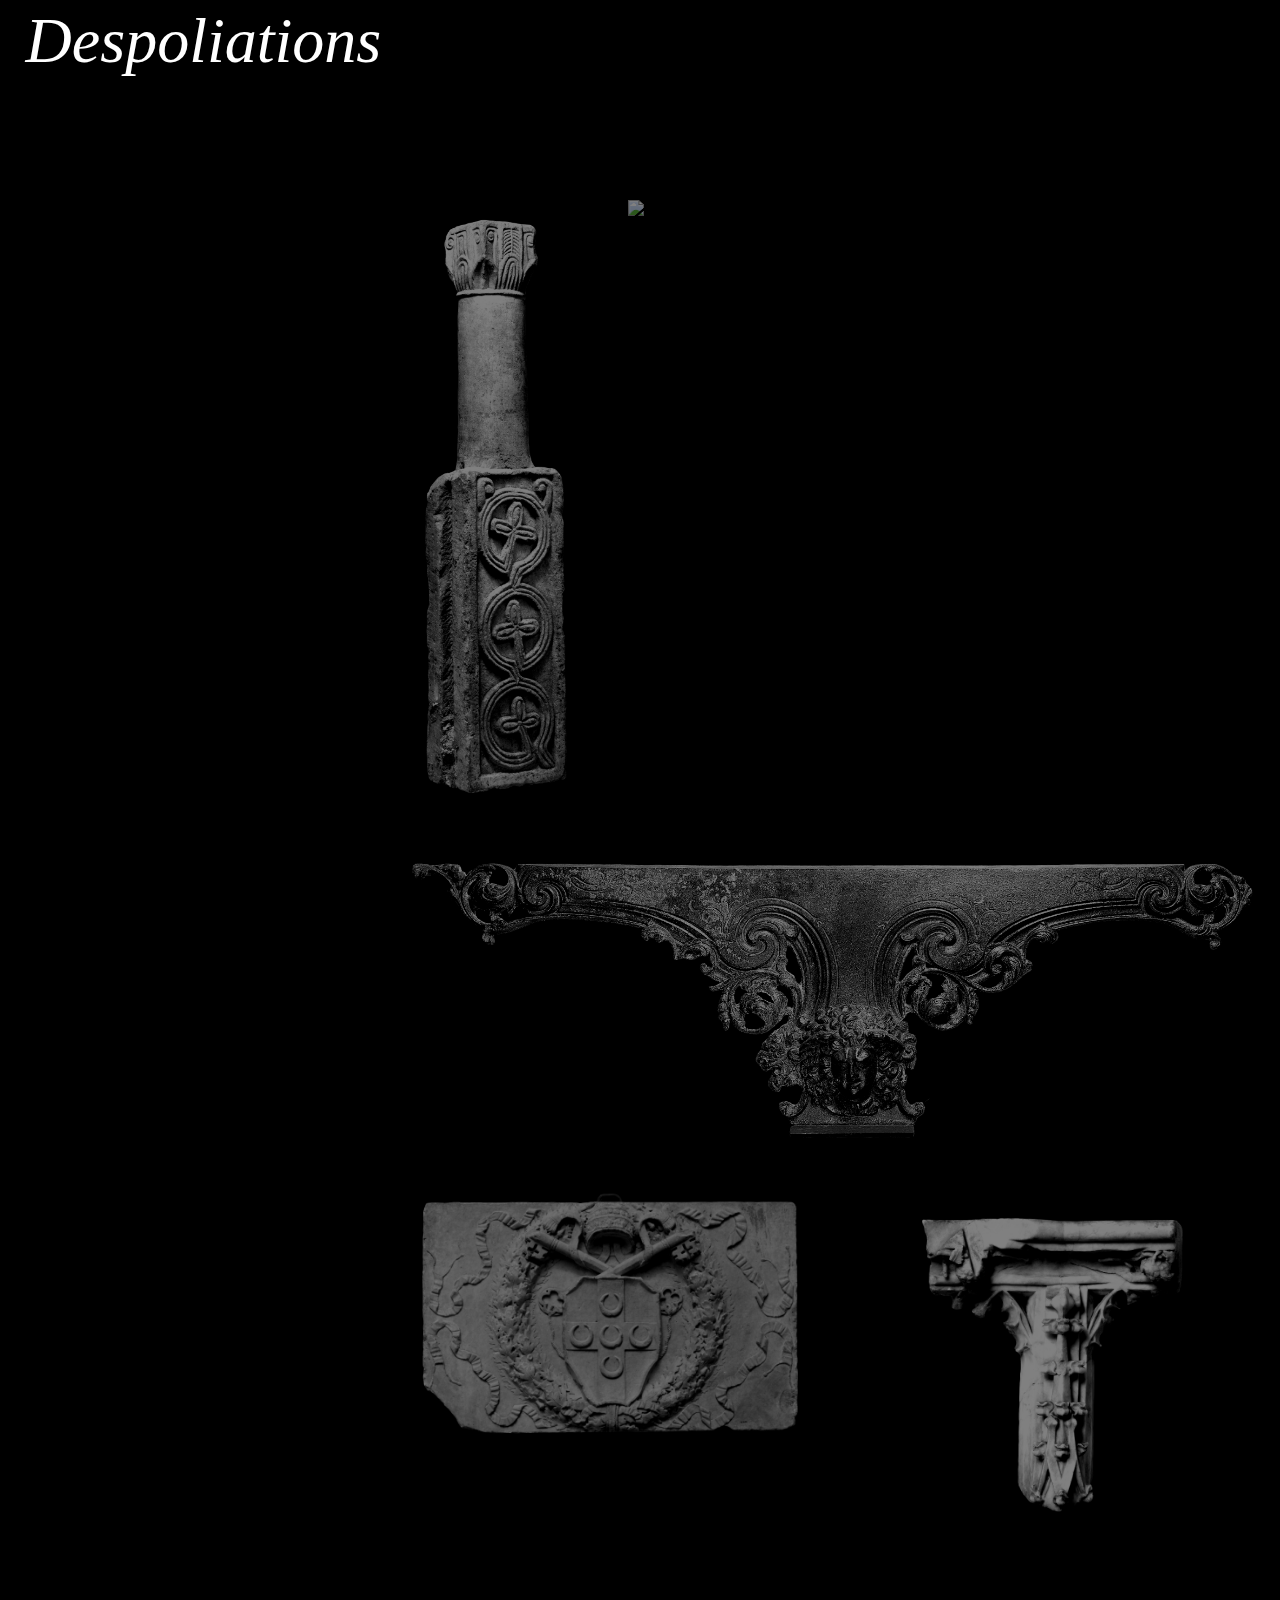
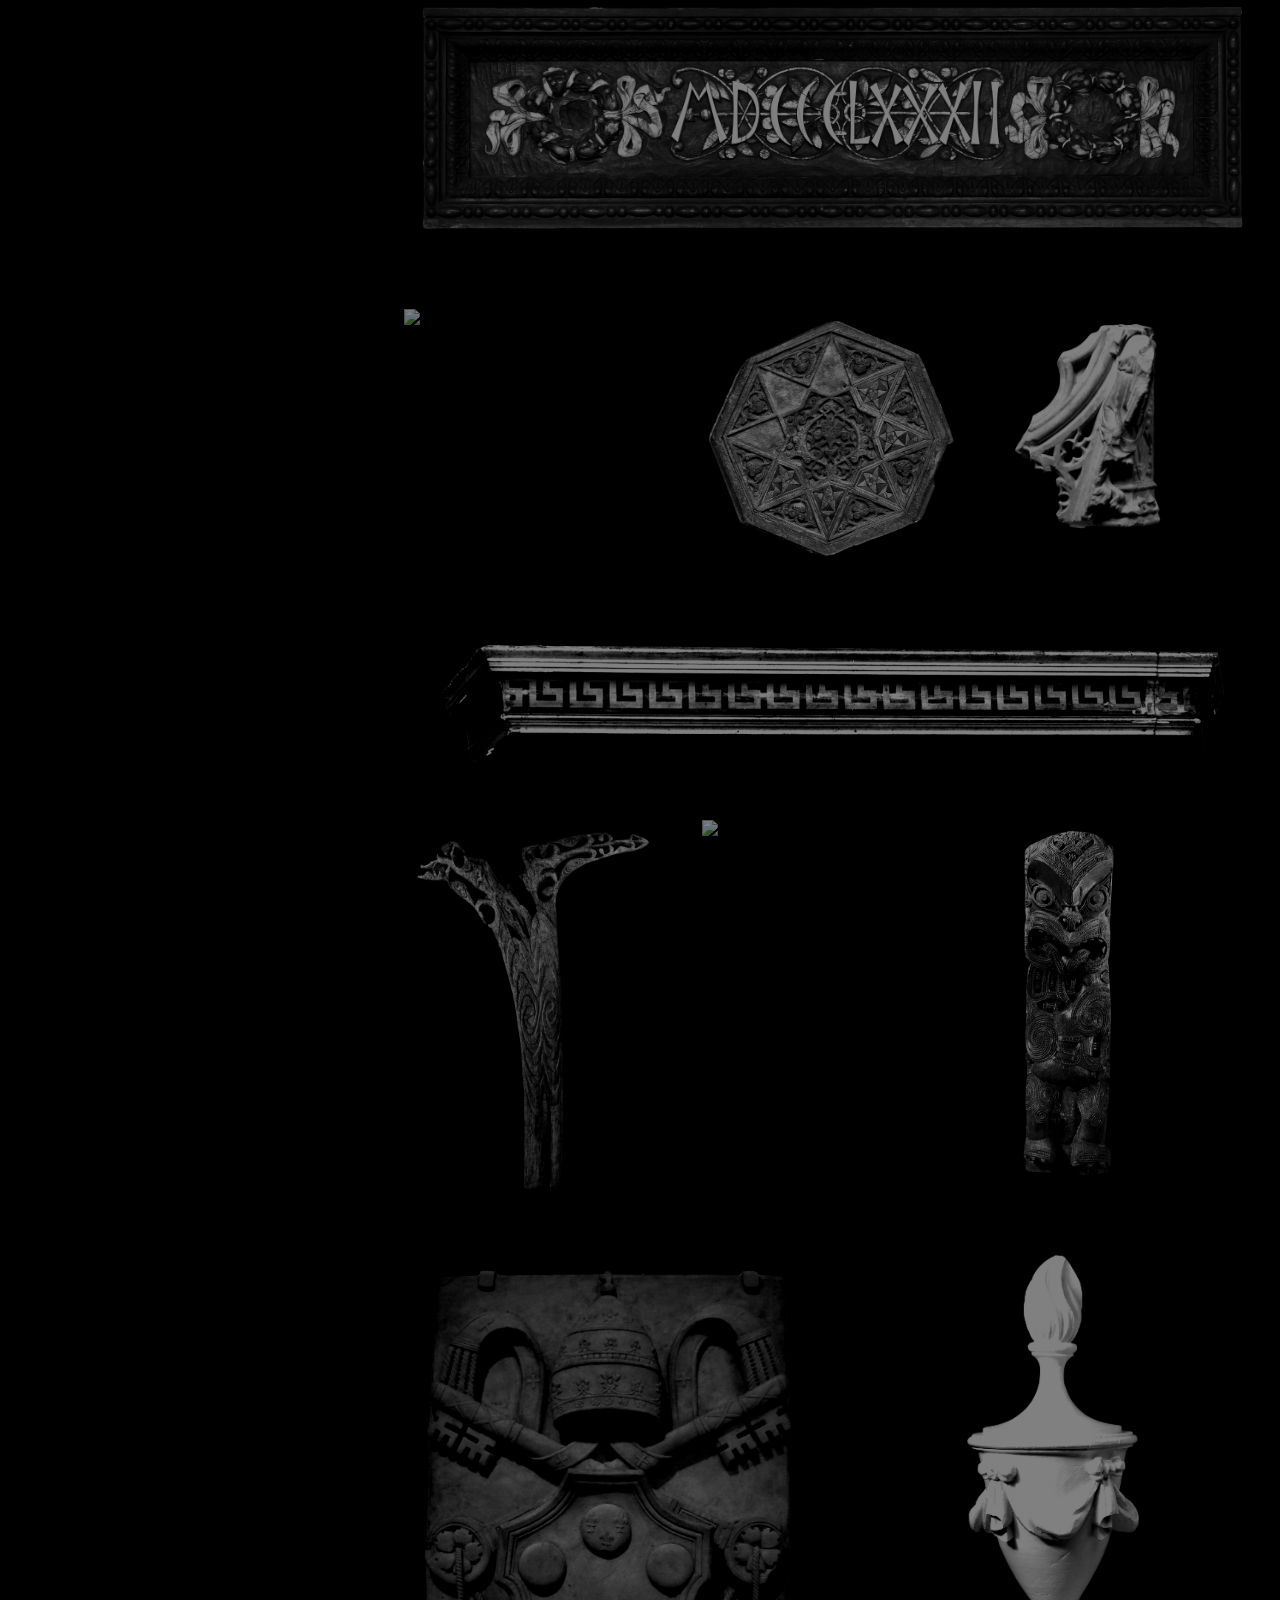
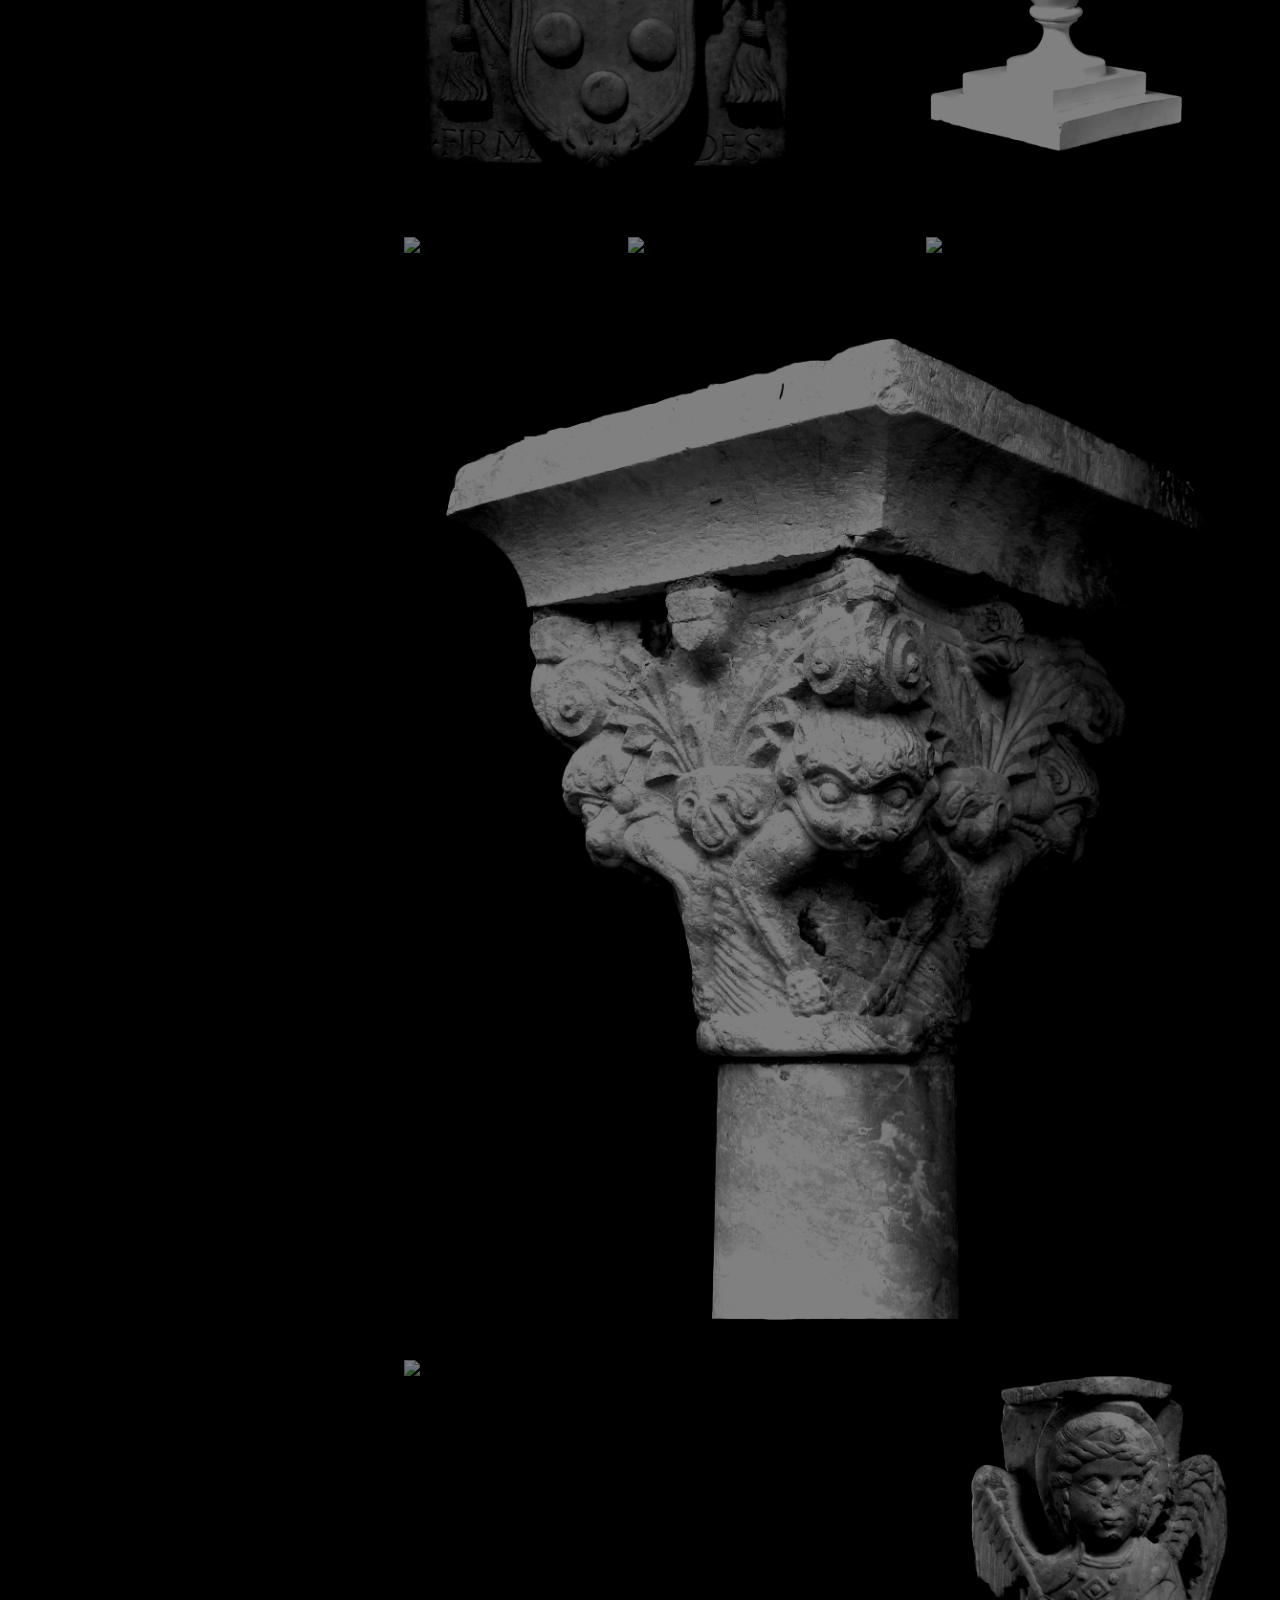
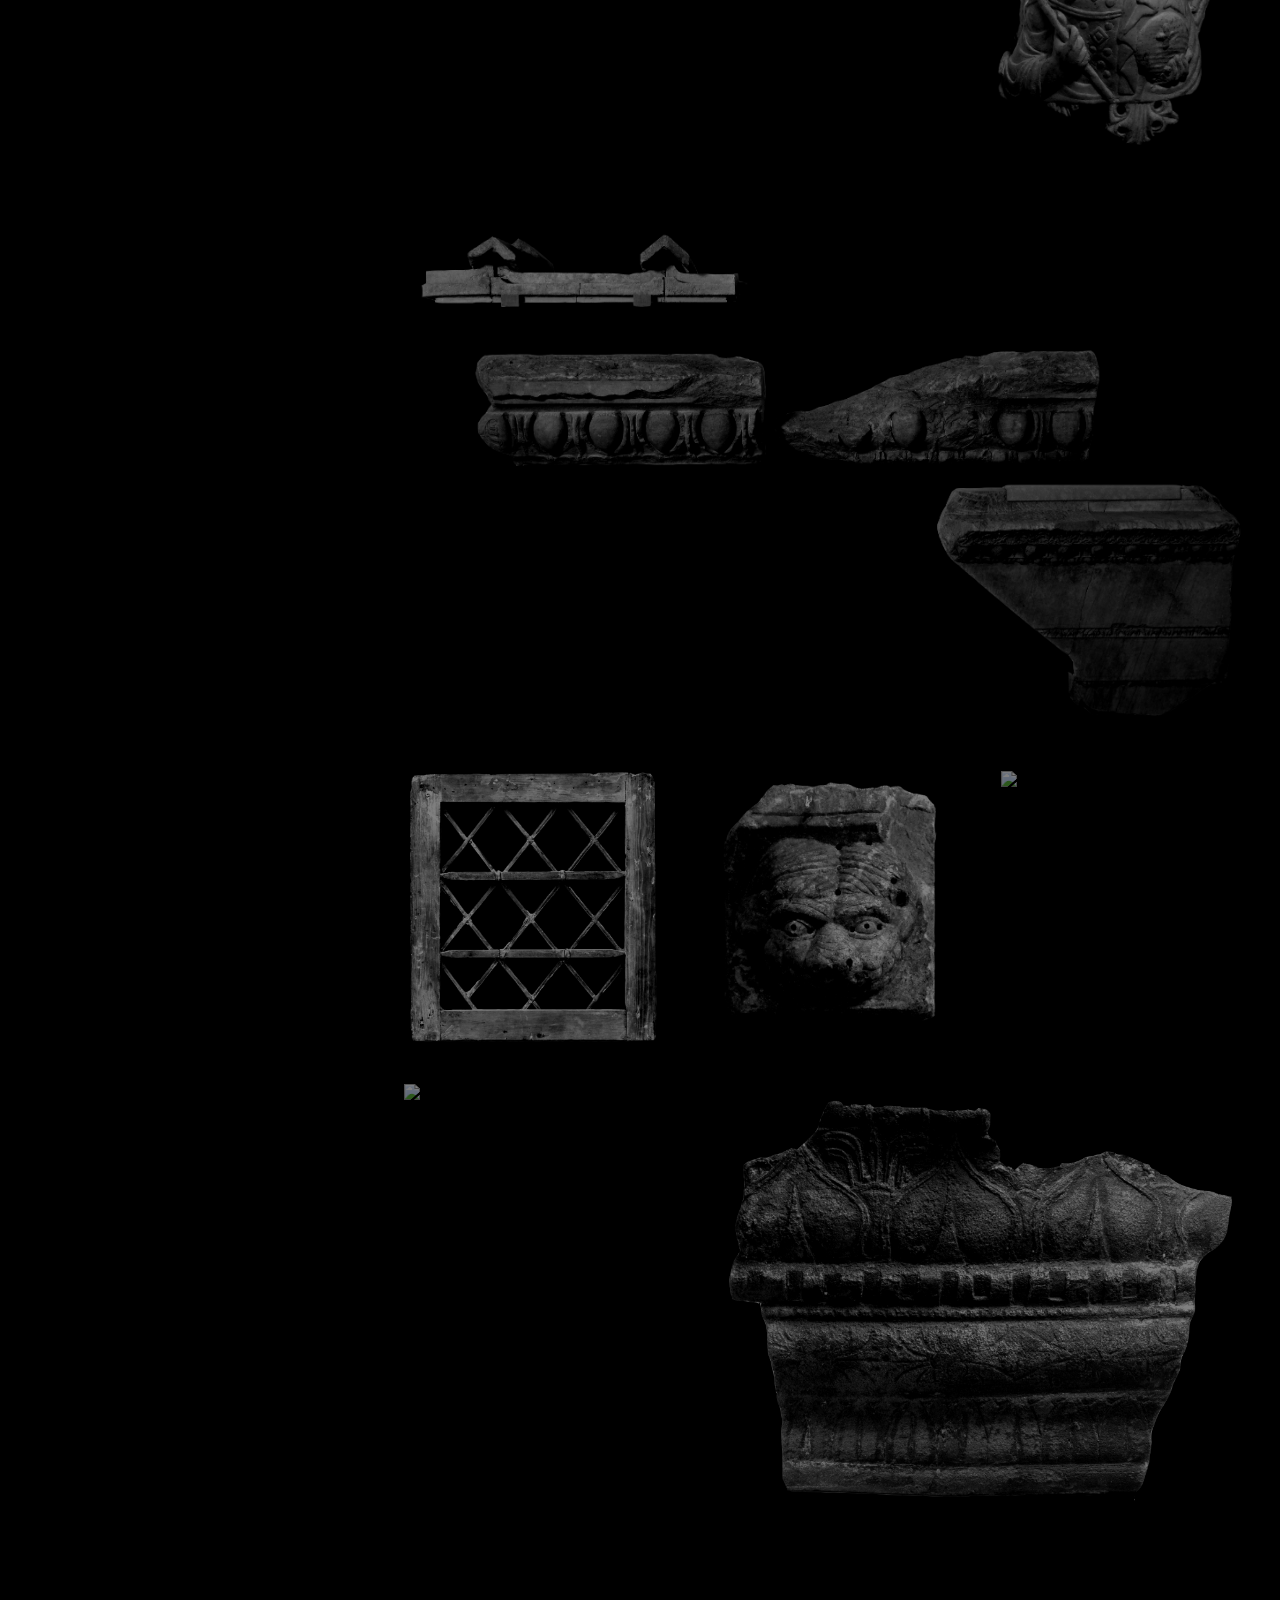
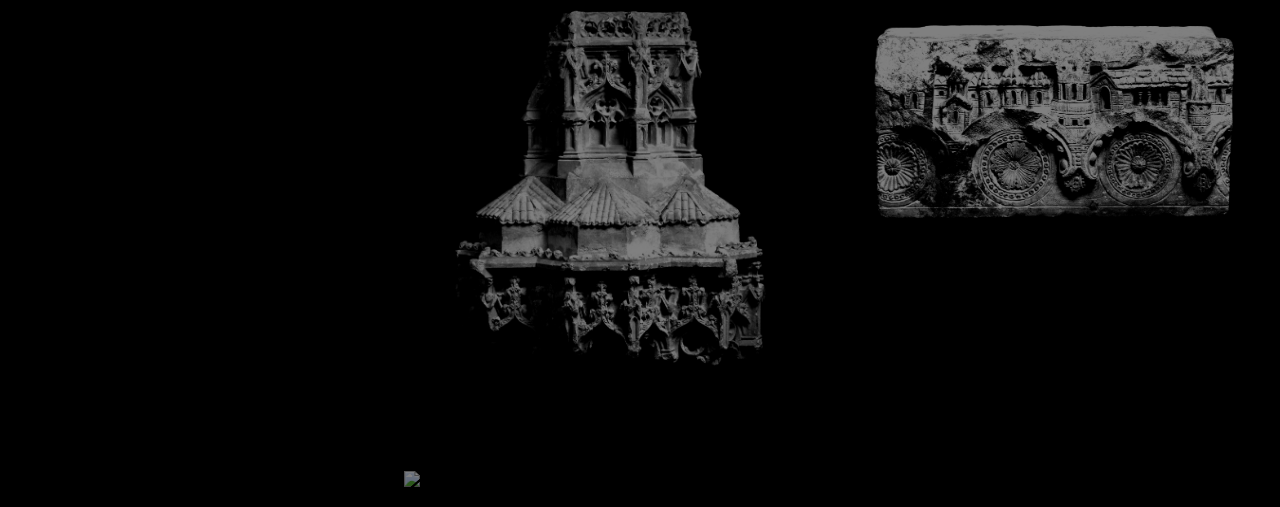
==== imagenets/index.html @ 11913ea4 "imagenets upload" ====
<!DOCTYPE html>
<html>
  <head>
    <meta charset="UTF-8">
  	<meta name="viewport" content="width=device-width,initial-scale=1">
    <title>Boilerplate Starter kit v1.08</title>
    <link rel="stylesheet" href="assets/css/reset.css" type="text/css">
  	<link rel="stylesheet" href="assets/css/main.css" type="text/css">
  	<script src="assets/js/jquery-3.4.1.min.js"></script>
  	<script src="assets/js/main.js"></script>
  </head>
  <body>
    <!-- DO NOT REMOVE ABOVE -->
    <!-- start here -->

<!-- title --> 
<div class='header'>
  <div class="title">
   Despoliations
  </div>
</div> 

<div class='intro'>
  Spolia; the repurposing of building stone for new construction, or decorative sculpture reused in new monuments.
  The search for new meaning within old artifacts and a celebration of triumph through reclamation.

</div>

<!-- image info -->

      <div class='text-one text'>
        Column from a Choir Screen, ca. 800-900, Central Italian. 
      </div>

      <div class='text-two text'>
        Lotus-Palmette Frieze, 6th Century B.C. Lydian.
      </div>

      <div class='text-two-2 text'>
        Spandrel Panel from Edgar H. Laing Stores, ca. 1849,<br>
        James Bogardus.
      </div>

      <div class='text-three text'>
        Coat of arms of a Pope of the Piccolomini Family, ca. 1460, Rome.
      </div>

      <div class='text-four text'>
        Fragment from the Tomb of John the Fearless, 1443-55, Spanish.
      </div>

      <div class='text-five text'>
        Vanderbilt Mantelpiece, 1881-83, Augustus Saint-Gaudens.
      </div>

      <div class='text-six text'>
        Panel, 1296, Egyptian.
      </div>

      <div class='text-seven text'>
        Limestone Keystone from a Vaulted Ceiling, ca. 1220-30, German.
      </div>

      <div class='text-eight text'>
        Architectural Fragment, ca. 1375-1425, French.
      </div>

      <div class='text-nine text'>
        Window Cornice, ca. 1825, Unknown.
      </div>

      <div class='text-ten text '>
        House Post, 19th Century, Sentani.
      </div>

      <div class='text-eleven text'>
        Panel with Christ Crowned with Thorns, Early 16th Century, French.
      </div>

      <div class='text-twelve text'>
        House Post Figure, ca. 1800, Maori People/ Te Arawa.
      </div>

      <div class='text-thirteen text'>
        Arms of Pope Pius IV, Mid-16th Century, Italian.
      </div>

      <div class='text-fourteen text'>
        Fence Post Finial, 1770-1800, Samuel McIntire.
      </div>

      <div class='text-fifteen text'>
      Decorative paneling from the Palace of Westminster, 1845-59, <br> 
      Augustus Welby Northmore Pugin.
      </div>

      <div class='text-sixteen text'>
        Architectural roundel, ca. 6th Century, Sasanian.
      </div>

      <div class='text-seventeen text'>
        Head of a Grotesque, ca. 1200-1220, French.
      </div>

      <div class='text-eighteen text'>
        Capital, ca. 1130-40, Catalan.
      </div>

      <div class='text-nineteen text'>
        Double Column Base, Late 15th Century, French.
      </div>

      <div class='text-twenty text'>
        Capital with Archangel Bust, 1250-1300, Byzantine.
      </div>

      <div class='text-nineteen-2 text'>
        Marble roof tiles from the Temple of Artemis, <br> Early 3rd Century B.C. Greek.
      </div>

      <div class='text-twenty-2 text'>
        Window Frame, 15th Century, French.
      </div>

      <div class='text-twentyone text'>
        Corbel, ca. 1130-40, Catalan.
      </div>

      <div class='text-twentytwo text'>
        Head of Medusa, 1806-7, Studio of Antonio Sanova.
      </div>

      <div class='text-twentytwo-2 text'>
        Tombstone in the Form of an Architectural Niche,<br> A.D. 1352, Unknown.
      </div>

      <div class='text-twentytwo-3 text'>
        Bronze Molding Fragment, 1st–2nd century A.D. Roman.
      </div>

      <div class='text-twentythree text'>
        Canopy, ca. 1402-26, Portugese.
      </div>

      <div class='text-twentyfour text'>
        Architectural Frieze, Second Quarter 12th Century, French.  
      </div>

      <div class='text-twentyfive text'>
        Capital, ca. 1130-40, Catalan.
      </div>

       

<!-- main container -->

      <div class='container'>

      <div class="image span_1_of_4 one stone">
        <img src="assets/images/image_10.png">
      </div>  

      <div class="image span_3_of_4 two terracotta">
        <img src="assets/images/image_07.png">
      </div> 

      <div class="image span_1_of_1 two-2 metal">
        <img src="assets/images/image_27.png">
      </div> 

      <div class="image span_1_of_2 three stone">
        <img src="assets/images/image_01.png">
      </div> 

      <div class="image span_1_of_2 four marble">
        <img src="assets/images/image_29.png">
      </div> 

      <div class="image span_1_of_1 five wood">
        <img src="assets/images/image_05.png">
      </div>         

      <div class="image span_1_of_3 seven stone">
        <img src="assets/images/image_14.png">
      </div> 

      <div class="image span_1_of_3 six wood">
        <img src="assets/images/image_25.png">
      </div>

      <div class="image span_1_of_4 eight marble">
        <img src="assets/images/image_03.png">
      </div>

      <div class="image span_1_of_1 nine wood">
        <img src="assets/images/image_09.png">
      </div> 

      <div class="image span_1_of_3 ten wood">
        <img src="assets/images/image_15.png">
      </div>

      <div class="image span_1_of_3 eleven metal">
        <img src="assets/images/image_13.png">
      </div>

      <div class="image span_1_of_5 twelve wood">
        <img src="assets/images/image_11.png">
      </div> 

      <div class="image span_1_of_2 thirteen stone">
        <img src="assets/images/image_16.png">
      </div>
      
      <div class="image span_1_of_2 fourteen stone">
        <img src="assets/images/image_12.png">
      </div>

      <div class="image span_1_of_4 fifteen wood">
        <img src="assets/images/image_26.png">
      </div> 

      <div class="image span_1_of_3 sixteen terracotta">
        <img src="assets/images/image_02.png">
      </div> 

      <div class="image span_1_of_3 seventeen marble">
        <img src="assets/images/image_19.png">
      </div> 

      <div class="image span_1_of_1 eighteen marble">
        <img src="assets/images/image_23.png">
      </div> 

      <div class="image span_3_of_5 nineteen stone">
        <img src="assets/images/image_18.png">
      </div>

      <div class="image span_2_of_5 twenty marble">
        <img src="assets/images/image_21.png">
      </div>

      <div class="image span_1_of_1 nineteen-2 marble">
        <img src="assets/images/image_30.png">
      </div>

      <div class="image span_1_of_3 twenty-2 wood">
        <img src="assets/images/image_28.png">
      </div>

      <div class="image span_1_of_3 twentyone marble">
        <img src="assets/images/image_20.png">
      </div>

      <div class="image span_1_of_3 twentytwo marble">
        <img src="assets/images/image_22.png">
      </div>

      <div class="image span_1_of_3 twentytwo-2 marble">
        <img src="assets/images/image_08.png">
      </div>

      <div class="image span_2_of_3 twentytwo-3 metal">
        <img src="assets/images/image_31.png">
      </div>

      <div class="image span_1_of_2 twentythree terracotta">
        <img src="assets/images/image_32.png">
      </div>

      <div class="image span_1_of_2 twentyfour terracotta">
        <img src="assets/images/image_06.png">
      </div>

      <div class="image span_1_of_1 twentyfive marble">
        <img src="assets/images/image_24.png">
      </div>

      </div>


    <div class="nav">
      <div class="btn btn-stone">Stone</div>
      <div class="btn btn-marble">Marble</div>
      <div class="btn btn-wood">Wood</div>
      <div class="btn btn-metal">Metal</div>
      <div class="btn btn-terracotta">Terracotta</div>
      <div class="btn btn-reset">Reset</div>
    </div>

      

    <!-- DO NOT REMOVE BELOW -->
    <!-- end here -->
  </body>
</html>
---- imagenets/assets/css/main.css ----
body {
	background-color: black;
}

/*title and nav*/

.intro {
	font-family: helvetica;
	font-size: 1vw;
	color: white;
	text-align: left;
	padding-top: 30vh;
	padding-left: 2vw;
	position: fixed;
	opacity: 0;
	transition: 1s;
	width: 24%;
}

.intro.active {
	opacity: 1;
	transition: 1s;
}

.title {
	font-family: utopia italic;
	font-style: italic;
	font-size: 5vw;
	text-align: left;
	color: white;
	position: fixed;
}

.header {
	width: 100%;
	padding-left: 2vw;
	padding-top: 1vh;
	height: 90px;
}

.container {
	display: flex;
	flex-wrap:wrap;
	width: 100%;
	height: auto;
	padding-left: 30vw;
	padding-top: 10vh;
}

/*image treatment and styling*/

.image {
	opacity: 0.5;
	width:33.33%;
	padding:30px;
}

.image img {
	max-width:100%;
	display:block;
	margin:auto;
}

.image.span_1_of_1 {
  	opacity: 0.5;
	width:100%;
	padding:30px;
 	transition: .5s ease;
  	/*backface-visibility: hidden;*/
  	padding: 20px;
  	text-align: center;
}

.image.span_1_of_1:hover {
  	opacity: 1;
}

.image.span_1_of_2 {
  	opacity: 0.5;
	width:50%;
	padding:30px;
 	transition: .5s ease;
  /*	backface-visibility: hidden;*/
  	padding: 20px;
  	text-align: center;
}

.image.span_1_of_2:hover {
  	opacity: 1;
}

.image.span_1_of_3 {
  	opacity: 0.5;
	width:33.3%;
	padding:30px;
 	transition: .5s ease;
  	/*backface-visibility: hidden;*/
  	padding: 20px;
  	text-align: center;
}

.image.span_1_of_3:hover {
  	opacity: 1;
}

.image.span_1_of_4 {
  	opacity: 0.5;
	width:25%;
	padding:30px;
 	transition: .5s ease;
  /*	backface-visibility: hidden;*/
  	padding: 20px;
  	text-align: center;
}

.image.span_1_of_4:hover {
  	opacity: 1;
}

.image.span_3_of_4 {
  	opacity: 0.5;
	width:75%;
	padding:30px;
 	transition: .5s ease;
 /* 	backface-visibility: hidden;*/
  	padding: 20px;
  	text-align: center;
}

.image.span_3_of_4:hover {
  	opacity: 1;
}

.image.span_1_of_5 {
  	opacity: 0.5;
	width:20%;
	padding:30px;
 	transition: .5s ease;
  /*	backface-visibility: hidden;*/
  	padding: 20px;
  	text-align: center;
}

.image.span_1_of_5:hover {
  	opacity: 1;
}

.image.span_2_of_3 {
  	opacity: 0.5;
	width:66.6%;
	padding:30px;
 	transition: .5s ease;
  /*	backface-visibility: hidden;*/
  	padding: 20px;
  	text-align: center;
}

.image.span_2_of_3:hover {
  	opacity: 1;
}

.image.span_2_of_5 {
  	opacity: 0.5;
	width:40%;
	padding:30px;
 	transition: .5s ease;
  /*	backface-visibility: hidden;*/
  	padding: 20px;
  	text-align: center;
}

.image.span_2_of_5:hover {
  	opacity: 1;
}

.image.span_3_of_5 {
  	opacity: 0.5;
	width:60%;
	padding:30px;
 	transition: .5s ease;
  /*	backface-visibility: hidden;*/
  	padding: 20px;
  	text-align: center;
}

.image.span_3_of_5:hover {
  	opacity: 1;
}

/*text divs*/

.text-one {
	font-family: helvetica;
	font-size: 1vw;
	color: white;
	padding-top: 84vh;
	padding-left: 2vw;
	position: fixed;
	opacity: 0;
}

.text-one.active {
	animation: opacityOn 3s normal forwards;
}

.text-two {
	font-family: helvetica;
	font-size: 1vw;
	color: white;
	padding-top: 84vh;
	padding-left: 2vw;
	position: fixed;
	opacity: 0;
}

.text-two.active {
	animation: opacityOn 3s normal forwards;
}

.text-two-2 {
	font-family: helvetica;
	font-size: 1vw;
	color: white;
	padding-top: 84vh;
	padding-left: 2vw;
	position: fixed;
	opacity: 0;
}

.text-two-2.active {
	animation: opacityOn 3s normal forwards;
}

.text-three {
	font-family: helvetica;
	font-size: 1vw;
	color: white;
	padding-top: 84vh;
	padding-left: 2vw;
	position: fixed;
	opacity: 0;
}

.text-three.active {
	animation: opacityOn 3s normal forwards;
}

.text-four {
	font-family: helvetica;
	font-size: 1vw;
	color: white;
	padding-top: 84vh;
	padding-left: 2vw;
	position: fixed;
	opacity: 0;
}

.text-four.active {
	animation: opacityOn 3s normal forwards;
}

.text-five {
	font-family: helvetica;
	font-size: 1vw;
	color: white;
	padding-top: 84vh;
	padding-left: 2vw;
	position: fixed;
	opacity: 0;
}

.text-five.active {
	animation: opacityOn 3s normal forwards;
}

.text-six {
	font-family: helvetica;
	font-size: 1vw;
	color: white;
	padding-top: 84vh;
	padding-left: 2vw;
	position: fixed;
	opacity: 0;
}

.text-six.active {
	animation: opacityOn 3s normal forwards;
}

.text-seven {
	font-family: helvetica;
	font-size: 1vw;
	color: white;
	padding-top: 84vh;
	padding-left: 2vw;
	position: fixed;
	opacity: 0;
}

.text-seven.active {
	animation: opacityOn 3s normal forwards;
}

.text-eight {
	font-family: helvetica;
	font-size: 1vw;
	color: white;
	padding-top: 84vh;
	padding-left: 2vw;
	position: fixed;
	opacity: 0;
}

.text-eight.active {
	animation: opacityOn 3s normal forwards;
}

.text-nine {
	font-family: helvetica;
	font-size: 1vw;
	color: white;
	padding-top: 84vh;
	padding-left: 2vw;
	position: fixed;
	opacity: 0;
}

.text-nine.active {
	animation: opacityOn 3s normal forwards;
}

.text-ten {
	font-family: helvetica;
	font-size: 1vw;
	color: white;
	padding-top: 84vh;
	padding-left: 2vw;
	position: fixed;
	opacity: 0;
}

.text-ten.active {
	animation: opacityOn 3s normal forwards;
}

.text-eleven {
	font-family: helvetica;
	font-size: 1vw;
	color: white;
	padding-top: 84vh;
	padding-left: 2vw;
	position: fixed;
	opacity: 0;
}

.text-eleven.active {
	animation: opacityOn 3s normal forwards;
}

.text-twelve {
	font-family: helvetica;
	font-size: 1vw;
	color: white;
	padding-top: 84vh;
	padding-left: 2vw;
	position: fixed;
	opacity: 0;
}

.text-twelve.active {
	animation: opacityOn 3s normal forwards;
}

.text-thirteen {
	font-family: helvetica;
	font-size: 1vw;
	color: white;
	padding-top: 84vh;
	padding-left: 2vw;
	position: fixed;
	opacity: 0;
}

.text-thirteen.active {
	animation: opacityOn 3s normal forwards;
}

.text-fourteen {
	font-family: helvetica;
	font-size: 1vw;
	color: white;
	padding-top: 84vh;
	padding-left: 2vw;
	position: fixed;
	opacity: 0;
}

.text-fourteen.active {
	animation: opacityOn 3s normal forwards;
}

.text-fifteen {
	font-family: helvetica;
	font-size: 1vw;
	color: white;
	padding-top: 84vh;
	padding-left: 2vw;
	position: fixed;
	opacity: 0;
}

.text-fifteen.active {
	animation: opacityOn 3s normal forwards;
}

.text-sixteen {
	font-family: helvetica;
	font-size: 1vw;
	color: white;
	padding-top: 84vh;
	padding-left: 2vw;
	position: fixed;
	opacity: 0;
}

.text-sixteen.active {
	animation: opacityOn 3s normal forwards;
}

.text-seventeen {
	font-family: helvetica;
	font-size: 1vw;
	color: white;
	padding-top: 84vh;
	padding-left: 2vw;
	position: fixed;
	opacity: 0;
}

.text-seventeen.active {
	animation: opacityOn 3s normal forwards;
}


.text-eighteen {
	font-family: helvetica;
	font-size: 1vw;
	color: white;
	padding-top: 84vh;
	padding-left: 2vw;
	position: fixed;
	opacity: 0;
}

.text-eighteen.active {
	animation: opacityOn 3s normal forwards;
}

.text-nineteen {
	font-family: helvetica;
	font-size: 1vw;
	color: white;
	padding-top: 84vh;
	padding-left: 2vw;
	position: fixed;
	opacity: 0;
}

.text-nineteen.active {
	animation: opacityOn 3s normal forwards;
}

.text-nineteen-2 {
	font-family: helvetica;
	font-size: 1vw;
	color: white;
	padding-top: 84vh;
	padding-left: 2vw;
	position: fixed;
	opacity: 0;
}

.text-nineteen-2.active {
	animation: opacityOn 3s normal forwards;
}

.text-twenty {
	font-family: helvetica;
	font-size: 1vw;
	color: white;
	padding-top: 84vh;
	padding-left: 2vw;
	position: fixed;
	opacity: 0;
}

.text-twenty.active {
	animation: opacityOn 3s normal forwards;
}

.text-twenty-2 {
	font-family: helvetica;
	font-size: 1vw;
	color: white;
	padding-top: 84vh;
	padding-left: 2vw;
	position: fixed;
	opacity: 0;
}

.text-twenty-2.active {
	animation: opacityOn 3s normal forwards;
}

.text-twentyone {
	font-family: helvetica;
	font-size: 1vw;
	color: white;
	padding-top: 84vh;
	padding-left: 2vw;
	position: fixed;
	opacity: 0;
}

.text-twentyone.active {
	animation: opacityOn 3s normal forwards;
}

.text-twentytwo {
	font-family: helvetica;
	font-size: 1vw;
	color: white;
	padding-top: 84vh;
	padding-left: 2vw;
	position: fixed;
	opacity: 0;
}

.text-twentytwo.active {
	animation: opacityOn 3s normal forwards;
}

.text-twentytwo-2 {
	font-family: helvetica;
	font-size: 1vw;
	color: white;
	padding-top: 84vh;
	padding-left: 2vw;
	position: fixed;
	opacity: 0;
}

.text-twentytwo-2.active {
	animation: opacityOn 3s normal forwards;
}

.text-twentytwo-3 {
	font-family: helvetica;
	font-size: 1vw;
	color: white;
	padding-top: 84vh;
	padding-left: 2vw;
	position: fixed;
	opacity: 0;
}

.text-twentytwo-3.active {
	animation: opacityOn 3s normal forwards;
}

.text-twentythree {
	font-family: helvetica;
	font-size: 1vw;
	color: white;
	padding-top: 84vh;
	padding-left: 2vw;
	position: fixed;
	opacity: 0;
}

.text-twentythree.active {
	animation: opacityOn 3s normal forwards;
}

.text-twentyfour {
	font-family: helvetica;
	font-size: 1vw;
	color: white;
	padding-top: 84vh;
	padding-left: 2vw;
	position: fixed;
	opacity: 0;
}

.text-twentyfour.active {
	animation: opacityOn 3s normal forwards;
}

.text-twentyfive {
	font-family: helvetica;
	font-size: 1vw;
	color: white;
	padding-top: 84vh;
	padding-left: 2vw;
	position: fixed;
	opacity: 0;
}

.text-twentyfive.active {
	animation: opacityOn 3s normal forwards;
}


@keyframes opacityOn {
	0% {
		opacity: 0;
	}

	25% {
		opacity: 1;
	}

	50% {
		opacity: 1;
	}

	75% {
		opacity: 1;
	}

	100% {
		opacity: 0;
	}
}

/*button elements*/

.nav {
	width: 20%;
	padding: 20px;
	top: 50vh;
	left: 2vw;
	position: fixed;
	opacity: 0;
	transition: 1s;
}

.nav.active {
	opacity: 1;
	transition: 1s;
}

.btn {
	margin: 5px;
	font-family: helvetica;
	font-style: italic;
	font-size: 1vw;
	color: white;
	padding: 10px;
	opacity: .3;
	transition: 1s;
}

.btn:hover {
	opacity: 1;
	transition: 1s;
}

.text.hide {
	display: none;
}

.image.hide {
	display: none;
}
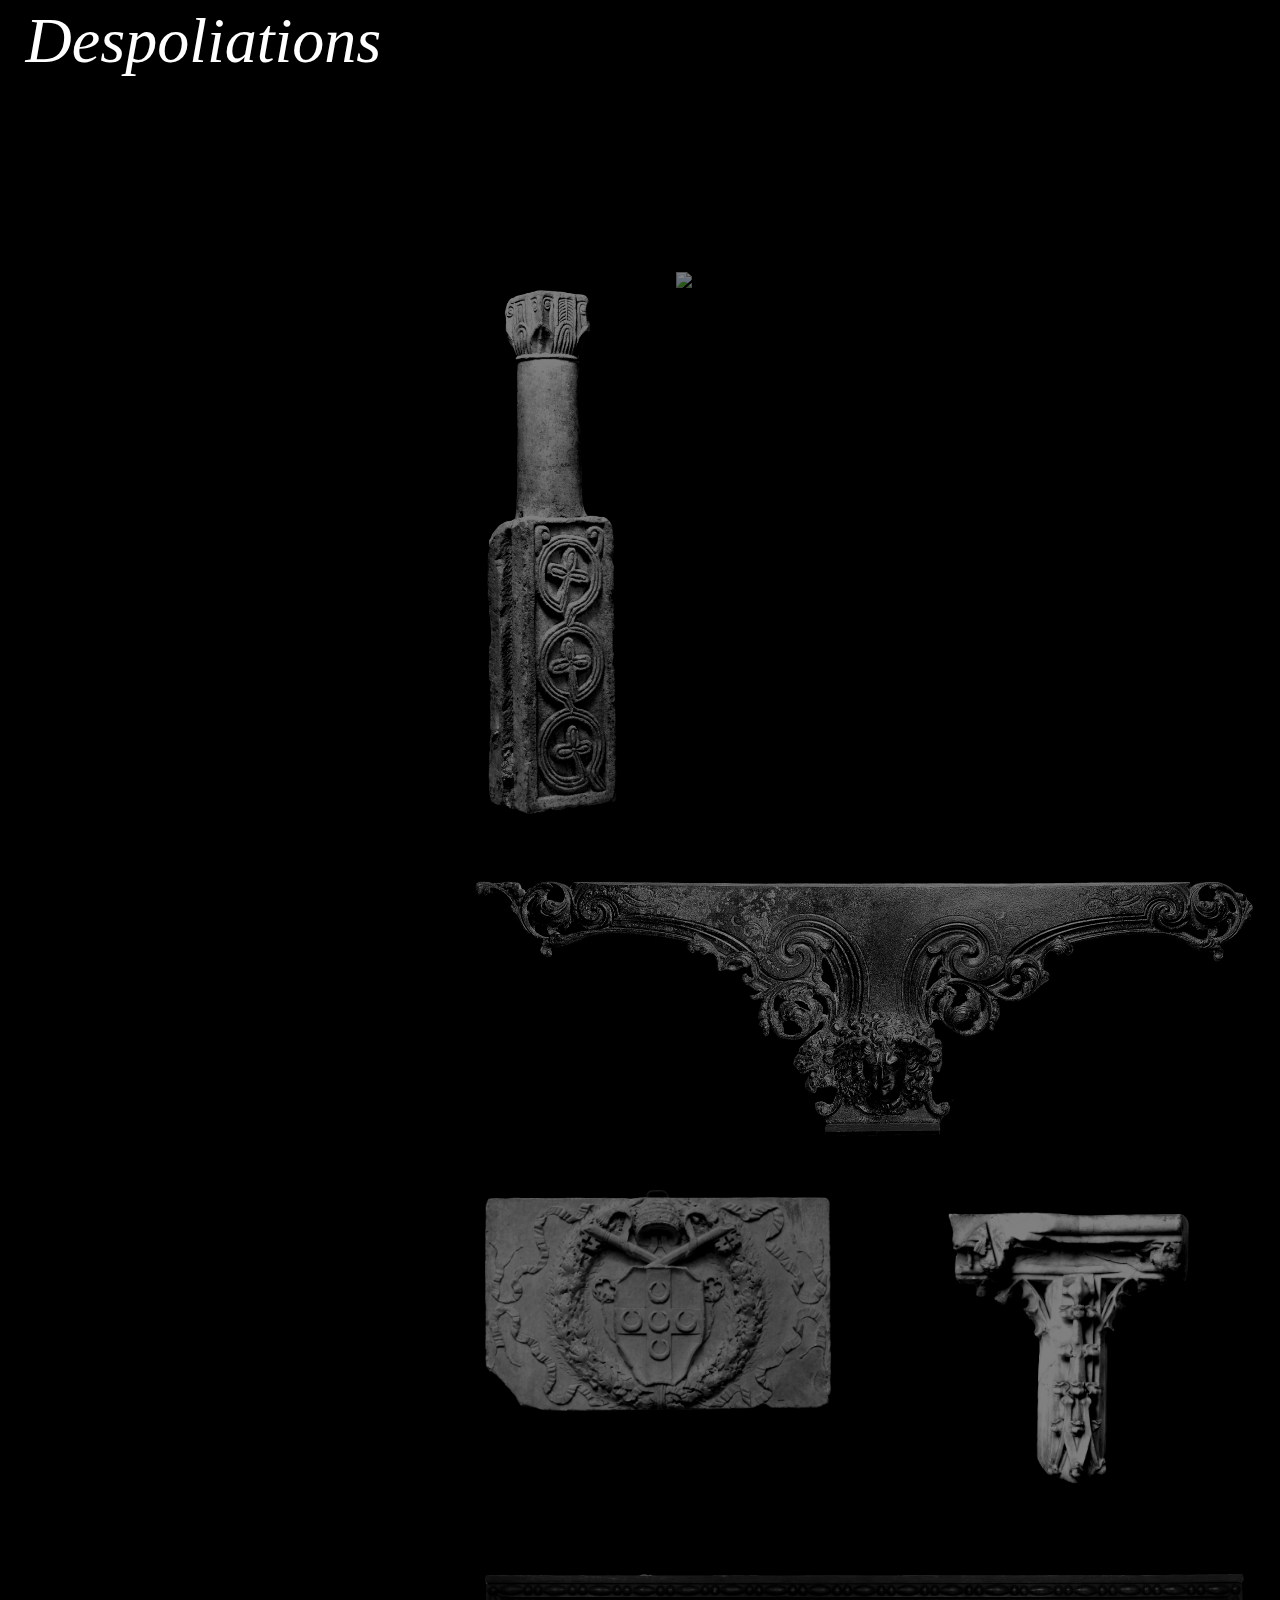
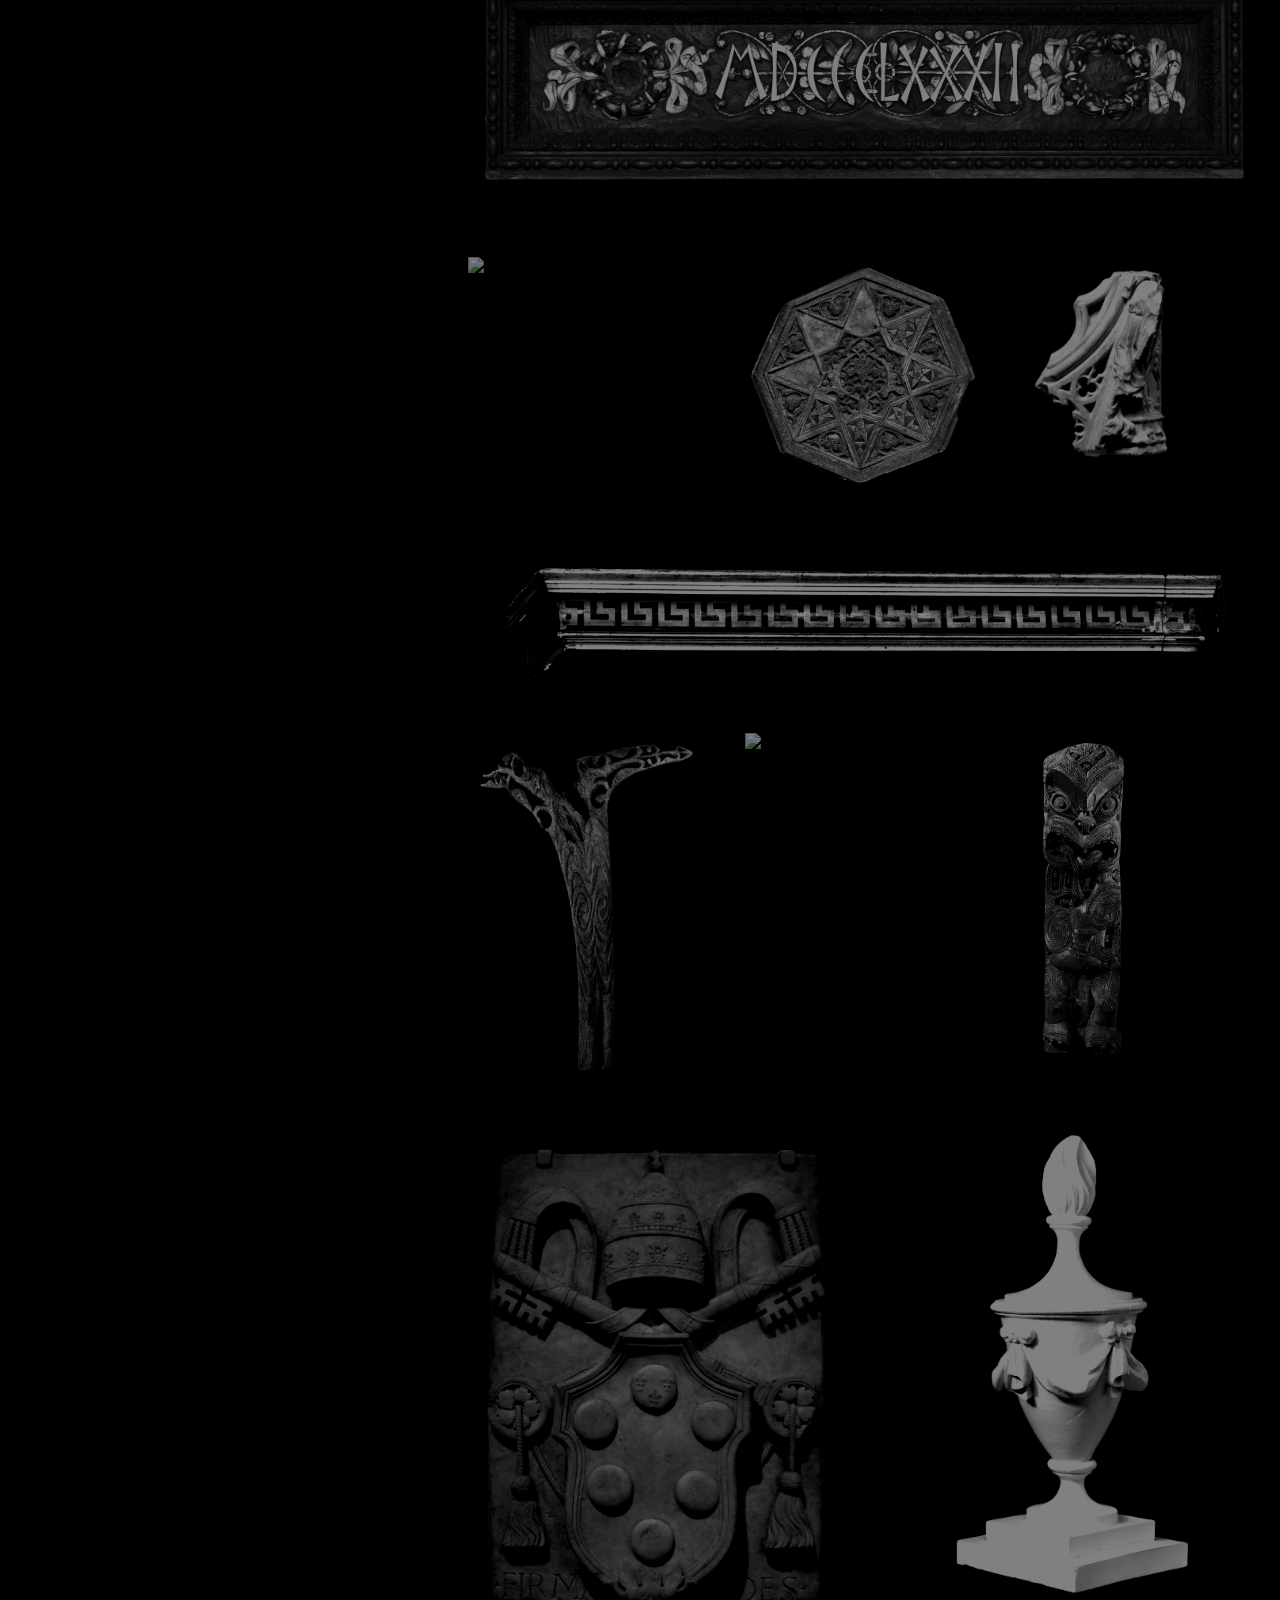
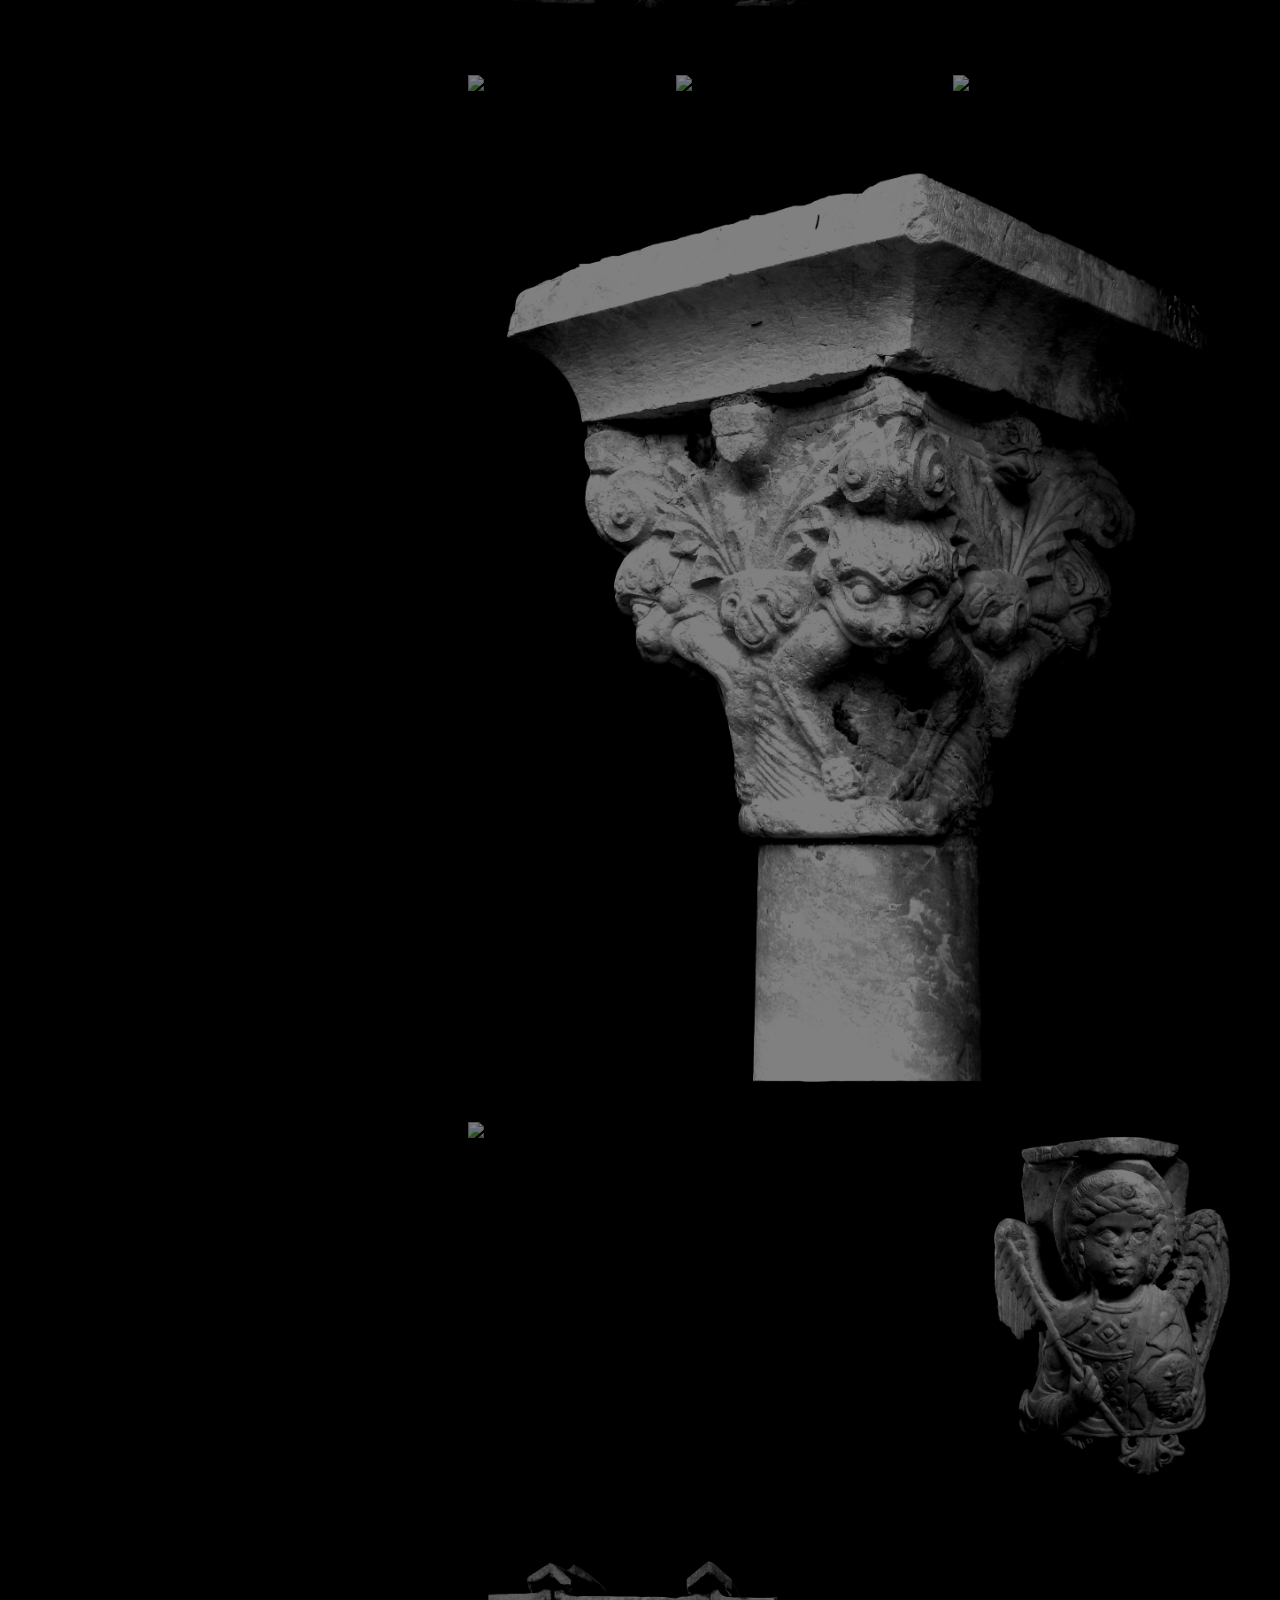
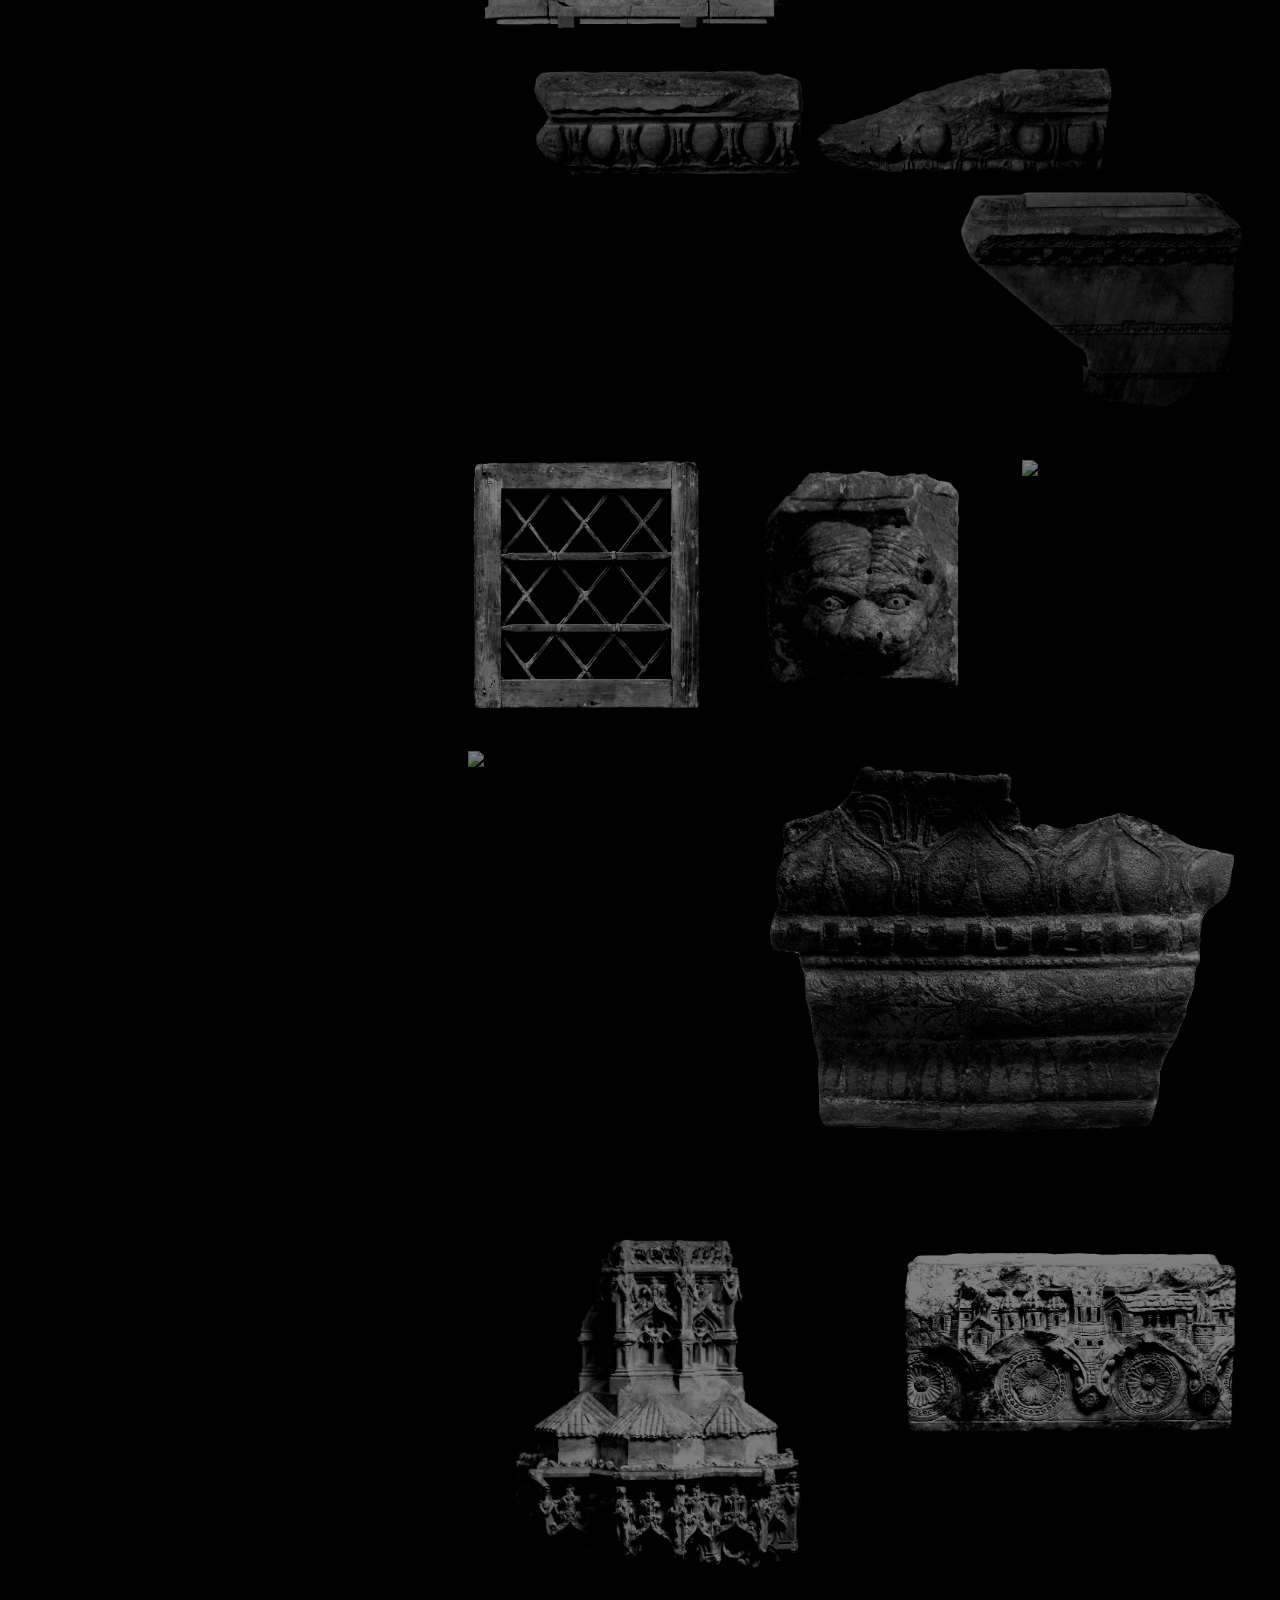
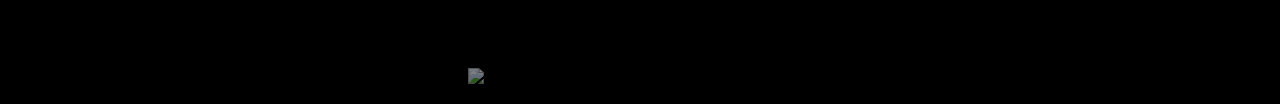
==== commit 324c4217: "nav, mobile repsonsiveness" ====
--- a/imagenets/index.html
+++ b/imagenets/index.html
@@ -26,260 +26,7 @@
 
 </div>
 
-<!-- image info -->
-
-      <div class='text-one text'>
-        Column from a Choir Screen, ca. 800-900, Central Italian. 
-      </div>
-
-      <div class='text-two text'>
-        Lotus-Palmette Frieze, 6th Century B.C. Lydian.
-      </div>
-
-      <div class='text-two-2 text'>
-        Spandrel Panel from Edgar H. Laing Stores, ca. 1849,<br>
-        James Bogardus.
-      </div>
-
-      <div class='text-three text'>
-        Coat of arms of a Pope of the Piccolomini Family, ca. 1460, Rome.
-      </div>
-
-      <div class='text-four text'>
-        Fragment from the Tomb of John the Fearless, 1443-55, Spanish.
-      </div>
-
-      <div class='text-five text'>
-        Vanderbilt Mantelpiece, 1881-83, Augustus Saint-Gaudens.
-      </div>
-
-      <div class='text-six text'>
-        Panel, 1296, Egyptian.
-      </div>
-
-      <div class='text-seven text'>
-        Limestone Keystone from a Vaulted Ceiling, ca. 1220-30, German.
-      </div>
-
-      <div class='text-eight text'>
-        Architectural Fragment, ca. 1375-1425, French.
-      </div>
-
-      <div class='text-nine text'>
-        Window Cornice, ca. 1825, Unknown.
-      </div>
-
-      <div class='text-ten text '>
-        House Post, 19th Century, Sentani.
-      </div>
-
-      <div class='text-eleven text'>
-        Panel with Christ Crowned with Thorns, Early 16th Century, French.
-      </div>
-
-      <div class='text-twelve text'>
-        House Post Figure, ca. 1800, Maori People/ Te Arawa.
-      </div>
-
-      <div class='text-thirteen text'>
-        Arms of Pope Pius IV, Mid-16th Century, Italian.
-      </div>
-
-      <div class='text-fourteen text'>
-        Fence Post Finial, 1770-1800, Samuel McIntire.
-      </div>
-
-      <div class='text-fifteen text'>
-      Decorative paneling from the Palace of Westminster, 1845-59, <br> 
-      Augustus Welby Northmore Pugin.
-      </div>
-
-      <div class='text-sixteen text'>
-        Architectural roundel, ca. 6th Century, Sasanian.
-      </div>
-
-      <div class='text-seventeen text'>
-        Head of a Grotesque, ca. 1200-1220, French.
-      </div>
-
-      <div class='text-eighteen text'>
-        Capital, ca. 1130-40, Catalan.
-      </div>
-
-      <div class='text-nineteen text'>
-        Double Column Base, Late 15th Century, French.
-      </div>
-
-      <div class='text-twenty text'>
-        Capital with Archangel Bust, 1250-1300, Byzantine.
-      </div>
-
-      <div class='text-nineteen-2 text'>
-        Marble roof tiles from the Temple of Artemis, <br> Early 3rd Century B.C. Greek.
-      </div>
-
-      <div class='text-twenty-2 text'>
-        Window Frame, 15th Century, French.
-      </div>
-
-      <div class='text-twentyone text'>
-        Corbel, ca. 1130-40, Catalan.
-      </div>
-
-      <div class='text-twentytwo text'>
-        Head of Medusa, 1806-7, Studio of Antonio Sanova.
-      </div>
-
-      <div class='text-twentytwo-2 text'>
-        Tombstone in the Form of an Architectural Niche,<br> A.D. 1352, Unknown.
-      </div>
-
-      <div class='text-twentytwo-3 text'>
-        Bronze Molding Fragment, 1st–2nd century A.D. Roman.
-      </div>
-
-      <div class='text-twentythree text'>
-        Canopy, ca. 1402-26, Portugese.
-      </div>
-
-      <div class='text-twentyfour text'>
-        Architectural Frieze, Second Quarter 12th Century, French.  
-      </div>
-
-      <div class='text-twentyfive text'>
-        Capital, ca. 1130-40, Catalan.
-      </div>
-
-       
-
-<!-- main container -->
-
-      <div class='container'>
-
-      <div class="image span_1_of_4 one stone">
-        <img src="assets/images/image_10.png">
-      </div>  
-
-      <div class="image span_3_of_4 two terracotta">
-        <img src="assets/images/image_07.png">
-      </div> 
-
-      <div class="image span_1_of_1 two-2 metal">
-        <img src="assets/images/image_27.png">
-      </div> 
-
-      <div class="image span_1_of_2 three stone">
-        <img src="assets/images/image_01.png">
-      </div> 
-
-      <div class="image span_1_of_2 four marble">
-        <img src="assets/images/image_29.png">
-      </div> 
-
-      <div class="image span_1_of_1 five wood">
-        <img src="assets/images/image_05.png">
-      </div>         
-
-      <div class="image span_1_of_3 seven stone">
-        <img src="assets/images/image_14.png">
-      </div> 
-
-      <div class="image span_1_of_3 six wood">
-        <img src="assets/images/image_25.png">
-      </div>
-
-      <div class="image span_1_of_4 eight marble">
-        <img src="assets/images/image_03.png">
-      </div>
-
-      <div class="image span_1_of_1 nine wood">
-        <img src="assets/images/image_09.png">
-      </div> 
-
-      <div class="image span_1_of_3 ten wood">
-        <img src="assets/images/image_15.png">
-      </div>
-
-      <div class="image span_1_of_3 eleven metal">
-        <img src="assets/images/image_13.png">
-      </div>
-
-      <div class="image span_1_of_5 twelve wood">
-        <img src="assets/images/image_11.png">
-      </div> 
-
-      <div class="image span_1_of_2 thirteen stone">
-        <img src="assets/images/image_16.png">
-      </div>
-      
-      <div class="image span_1_of_2 fourteen stone">
-        <img src="assets/images/image_12.png">
-      </div>
-
-      <div class="image span_1_of_4 fifteen wood">
-        <img src="assets/images/image_26.png">
-      </div> 
-
-      <div class="image span_1_of_3 sixteen terracotta">
-        <img src="assets/images/image_02.png">
-      </div> 
-
-      <div class="image span_1_of_3 seventeen marble">
-        <img src="assets/images/image_19.png">
-      </div> 
-
-      <div class="image span_1_of_1 eighteen marble">
-        <img src="assets/images/image_23.png">
-      </div> 
-
-      <div class="image span_3_of_5 nineteen stone">
-        <img src="assets/images/image_18.png">
-      </div>
-
-      <div class="image span_2_of_5 twenty marble">
-        <img src="assets/images/image_21.png">
-      </div>
-
-      <div class="image span_1_of_1 nineteen-2 marble">
-        <img src="assets/images/image_30.png">
-      </div>
-
-      <div class="image span_1_of_3 twenty-2 wood">
-        <img src="assets/images/image_28.png">
-      </div>
-
-      <div class="image span_1_of_3 twentyone marble">
-        <img src="assets/images/image_20.png">
-      </div>
-
-      <div class="image span_1_of_3 twentytwo marble">
-        <img src="assets/images/image_22.png">
-      </div>
-
-      <div class="image span_1_of_3 twentytwo-2 marble">
-        <img src="assets/images/image_08.png">
-      </div>
-
-      <div class="image span_2_of_3 twentytwo-3 metal">
-        <img src="assets/images/image_31.png">
-      </div>
-
-      <div class="image span_1_of_2 twentythree terracotta">
-        <img src="assets/images/image_32.png">
-      </div>
-
-      <div class="image span_1_of_2 twentyfour terracotta">
-        <img src="assets/images/image_06.png">
-      </div>
-
-      <div class="image span_1_of_1 twentyfive marble">
-        <img src="assets/images/image_24.png">
-      </div>
-
-      </div>
-
-
-    <div class="nav">
+<div class="nav">
       <div class="btn btn-stone">Stone</div>
       <div class="btn btn-marble">Marble</div>
       <div class="btn btn-wood">Wood</div>
@@ -288,6 +35,259 @@
       <div class="btn btn-reset">Reset</div>
     </div>
 
+<!-- image info -->
+      
+    <div class="info">
+      <div class='text-one text'>
+        Column from a Choir Screen, ca. 800-900, Central Italian. 
+      </div>
+
+      <div class='text-two text'>
+        Lotus-Palmette Frieze, 6th Century B.C. Lydian.
+      </div>
+
+      <div class='text-two-2 text'>
+        Spandrel Panel from Edgar H. Laing Stores, ca. 1849,<br>
+        James Bogardus.
+      </div>
+
+      <div class='text-three text'>
+        Coat of arms of a Pope of the Piccolomini Family, ca. 1460, Rome.
+      </div>
+
+      <div class='text-four text'>
+        Fragment from the Tomb of John the Fearless, 1443-55, Spanish.
+      </div>
+
+      <div class='text-five text'>
+        Vanderbilt Mantelpiece, 1881-83, Augustus Saint-Gaudens.
+      </div>
+
+      <div class='text-six text'>
+        Panel, 1296, Egyptian.
+      </div>
+
+      <div class='text-seven text'>
+        Limestone Keystone from a Vaulted Ceiling, ca. 1220-30, German.
+      </div>
+
+      <div class='text-eight text'>
+        Architectural Fragment, ca. 1375-1425, French.
+      </div>
+
+      <div class='text-nine text'>
+        Window Cornice, ca. 1825, Unknown.
+      </div>
+
+      <div class='text-ten text '>
+        House Post, 19th Century, Sentani.
+      </div>
+
+      <div class='text-eleven text'>
+        Panel with Christ Crowned with Thorns, Early 16th Century, French.
+      </div>
+
+      <div class='text-twelve text'>
+        House Post Figure, ca. 1800, Maori People/ Te Arawa.
+      </div>
+
+      <div class='text-thirteen text'>
+        Arms of Pope Pius IV, Mid-16th Century, Italian.
+      </div>
+
+      <div class='text-fourteen text'>
+        Fence Post Finial, 1770-1800, Samuel McIntire.
+      </div>
+
+      <div class='text-fifteen text'>
+      Decorative paneling from the Palace of Westminster, 1845-59, <br> 
+      Augustus Welby Northmore Pugin.
+      </div>
+
+      <div class='text-sixteen text'>
+        Architectural roundel, ca. 6th Century, Sasanian.
+      </div>
+
+      <div class='text-seventeen text'>
+        Head of a Grotesque, ca. 1200-1220, French.
+      </div>
+
+      <div class='text-eighteen text'>
+        Capital, ca. 1130-40, Catalan.
+      </div>
+
+      <div class='text-nineteen text'>
+        Double Column Base, Late 15th Century, French.
+      </div>
+
+      <div class='text-twenty text'>
+        Capital with Archangel Bust, 1250-1300, Byzantine.
+      </div>
+
+      <div class='text-nineteen-2 text'>
+        Marble roof tiles from the Temple of Artemis, <br> Early 3rd Century B.C. Greek.
+      </div>
+
+      <div class='text-twenty-2 text'>
+        Window Frame, 15th Century, French.
+      </div>
+
+      <div class='text-twentyone text'>
+        Corbel, ca. 1130-40, Catalan.
+      </div>
+
+      <div class='text-twentytwo text'>
+        Head of Medusa, 1806-7, Studio of Antonio Sanova.
+      </div>
+
+      <div class='text-twentytwo-2 text'>
+        Tombstone in the Form of an Architectural Niche,<br> A.D. 1352, Unknown.
+      </div>
+
+      <div class='text-twentytwo-3 text'>
+        Bronze Molding Fragment, 1st–2nd century A.D. Roman.
+      </div>
+
+      <div class='text-twentythree text'>
+        Canopy, ca. 1402-26, Portugese.
+      </div>
+
+      <div class='text-twentyfour text'>
+        Architectural Frieze, Second Quarter 12th Century, French.  
+      </div>
+
+      <div class='text-twentyfive text'>
+        Capital, ca. 1130-40, Catalan.
+      </div>
+    </div>
+
+       
+
+<!-- main container -->
+
+      <div class='container'>
+
+      <div class="image span_1_of_4 one stone">
+        <img src="assets/images/image_10.png">
+      </div>  
+
+      <div class="image span_3_of_4 two terracotta">
+        <img src="assets/images/image_07.png">
+      </div> 
+
+      <div class="image span_1_of_1 two-2 metal">
+        <img src="assets/images/image_27.png">
+      </div> 
+
+      <div class="image span_1_of_2 three stone">
+        <img src="assets/images/image_01.png">
+      </div> 
+
+      <div class="image span_1_of_2 four marble">
+        <img src="assets/images/image_29.png">
+      </div> 
+
+      <div class="image span_1_of_1 five wood">
+        <img src="assets/images/image_05.png">
+      </div>         
+
+      <div class="image span_1_of_3 seven stone">
+        <img src="assets/images/image_14.png">
+      </div> 
+
+      <div class="image span_1_of_3 six wood">
+        <img src="assets/images/image_25.png">
+      </div>
+
+      <div class="image span_1_of_4 eight marble">
+        <img src="assets/images/image_03.png">
+      </div>
+
+      <div class="image span_1_of_1 nine wood">
+        <img src="assets/images/image_09.png">
+      </div> 
+
+      <div class="image span_1_of_3 ten wood">
+        <img src="assets/images/image_15.png">
+      </div>
+
+      <div class="image span_1_of_3 eleven metal">
+        <img src="assets/images/image_13.png">
+      </div>
+
+      <div class="image span_1_of_5 twelve wood">
+        <img src="assets/images/image_11.png">
+      </div> 
+
+      <div class="image span_1_of_2 thirteen stone">
+        <img src="assets/images/image_16.png">
+      </div>
+      
+      <div class="image span_1_of_2 fourteen stone">
+        <img src="assets/images/image_12.png">
+      </div>
+
+      <div class="image span_1_of_4 fifteen wood">
+        <img src="assets/images/image_26.png">
+      </div> 
+
+      <div class="image span_1_of_3 sixteen terracotta">
+        <img src="assets/images/image_02.png">
+      </div> 
+
+      <div class="image span_1_of_3 seventeen marble">
+        <img src="assets/images/image_19.png">
+      </div> 
+
+      <div class="image span_1_of_1 eighteen marble">
+        <img src="assets/images/image_23.png">
+      </div> 
+
+      <div class="image span_3_of_5 nineteen stone">
+        <img src="assets/images/image_18.png">
+      </div>
+
+      <div class="image span_2_of_5 twenty marble">
+        <img src="assets/images/image_21.png">
+      </div>
+
+      <div class="image span_1_of_1 nineteen-2 marble">
+        <img src="assets/images/image_30.png">
+      </div>
+
+      <div class="image span_1_of_3 twenty-2 wood">
+        <img src="assets/images/image_28.png">
+      </div>
+
+      <div class="image span_1_of_3 twentyone marble">
+        <img src="assets/images/image_20.png">
+      </div>
+
+      <div class="image span_1_of_3 twentytwo marble">
+        <img src="assets/images/image_22.png">
+      </div>
+
+      <div class="image span_1_of_3 twentytwo-2 marble">
+        <img src="assets/images/image_08.png">
+      </div>
+
+      <div class="image span_2_of_3 twentytwo-3 metal">
+        <img src="assets/images/image_31.png">
+      </div>
+
+      <div class="image span_1_of_2 twentythree terracotta">
+        <img src="assets/images/image_32.png">
+      </div>
+
+      <div class="image span_1_of_2 twentyfour terracotta">
+        <img src="assets/images/image_06.png">
+      </div>
+
+      <div class="image span_1_of_1 twentyfive marble">
+        <img src="assets/images/image_24.png">
+      </div>
+
+      </div>
       
 
     <!-- DO NOT REMOVE BELOW -->
--- a/imagenets/assets/css/main.css
+++ b/imagenets/assets/css/main.css
@@ -6,15 +6,25 @@
 
 .intro {
 	font-family: helvetica;
-	font-size: 1vw;
+	font-size: 20px;
 	color: white;
 	text-align: left;
-	padding-top: 30vh;
-	padding-left: 2vw;
+	top: 30vh;
+	left: 2vw;
 	position: fixed;
 	opacity: 0;
 	transition: 1s;
 	width: 24%;
+}
+
+@media screen and (max-width: 1200px) {
+  .intro {
+  	font-size: 20px;
+  	position: relative;
+  	top: 30px;
+  	left: 10vw;
+  	width: 80%;
+  }
 }
 
 .intro.active {
@@ -26,25 +36,47 @@
 	font-family: utopia italic;
 	font-style: italic;
 	font-size: 5vw;
+	width: 100%;
 	text-align: left;
 	color: white;
 	position: fixed;
+	float: left;
+}
+
+@media screen and (max-width: 1200px) {
+  .title {
+  	font-size: 16vw;
+  	position: static;
+  }
 }
 
 .header {
-	width: 100%;
+	width: 33%;
 	padding-left: 2vw;
 	padding-top: 1vh;
-	height: 90px;
+	height: 18vh;
+}
+
+@media screen and (max-width: 1200px) {
+  .header {
+  	width: 100%;
+  }
 }
 
 .container {
 	display: flex;
 	flex-wrap:wrap;
-	width: 100%;
 	height: auto;
-	padding-left: 30vw;
+/*	padding-left: 30vw;*/
 	padding-top: 10vh;
+	float: right;
+	width: 65%;
+}
+
+@media screen and (max-width: 1200px) {
+  .container {
+  	width: 100%;
+  }
 }
 
 /*image treatment and styling*/
@@ -189,13 +221,25 @@
 
 /*text divs*/
 
+.info {
+	z-index: 1;
+	position: fixed;
+	top: 94vh;
+	font-size: 15px;
+	padding-left: 2vw;
+	width: 35%;
+}
+
+@media screen and (max-width: 1200px) {
+  .info {
+  	width: 100%;
+  	font-size: 15px;
+  }
+}
+
 .text-one {
 	font-family: helvetica;
-	font-size: 1vw;
-	color: white;
-	padding-top: 84vh;
-	padding-left: 2vw;
-	position: fixed;
+	color: white;
 	opacity: 0;
 }
 
@@ -205,11 +249,7 @@
 
 .text-two {
 	font-family: helvetica;
-	font-size: 1vw;
-	color: white;
-	padding-top: 84vh;
-	padding-left: 2vw;
-	position: fixed;
+	color: white;
 	opacity: 0;
 }
 
@@ -219,11 +259,7 @@
 
 .text-two-2 {
 	font-family: helvetica;
-	font-size: 1vw;
-	color: white;
-	padding-top: 84vh;
-	padding-left: 2vw;
-	position: fixed;
+	color: white;
 	opacity: 0;
 }
 
@@ -233,11 +269,7 @@
 
 .text-three {
 	font-family: helvetica;
-	font-size: 1vw;
-	color: white;
-	padding-top: 84vh;
-	padding-left: 2vw;
-	position: fixed;
+	color: white;
 	opacity: 0;
 }
 
@@ -247,11 +279,7 @@
 
 .text-four {
 	font-family: helvetica;
-	font-size: 1vw;
-	color: white;
-	padding-top: 84vh;
-	padding-left: 2vw;
-	position: fixed;
+	color: white;
 	opacity: 0;
 }
 
@@ -261,11 +289,7 @@
 
 .text-five {
 	font-family: helvetica;
-	font-size: 1vw;
-	color: white;
-	padding-top: 84vh;
-	padding-left: 2vw;
-	position: fixed;
+	color: white;
 	opacity: 0;
 }
 
@@ -275,11 +299,7 @@
 
 .text-six {
 	font-family: helvetica;
-	font-size: 1vw;
-	color: white;
-	padding-top: 84vh;
-	padding-left: 2vw;
-	position: fixed;
+	color: white;
 	opacity: 0;
 }
 
@@ -289,11 +309,7 @@
 
 .text-seven {
 	font-family: helvetica;
-	font-size: 1vw;
-	color: white;
-	padding-top: 84vh;
-	padding-left: 2vw;
-	position: fixed;
+	color: white;
 	opacity: 0;
 }
 
@@ -303,11 +319,7 @@
 
 .text-eight {
 	font-family: helvetica;
-	font-size: 1vw;
-	color: white;
-	padding-top: 84vh;
-	padding-left: 2vw;
-	position: fixed;
+	color: white;
 	opacity: 0;
 }
 
@@ -317,11 +329,7 @@
 
 .text-nine {
 	font-family: helvetica;
-	font-size: 1vw;
-	color: white;
-	padding-top: 84vh;
-	padding-left: 2vw;
-	position: fixed;
+	color: white;
 	opacity: 0;
 }
 
@@ -331,11 +339,7 @@
 
 .text-ten {
 	font-family: helvetica;
-	font-size: 1vw;
-	color: white;
-	padding-top: 84vh;
-	padding-left: 2vw;
-	position: fixed;
+	color: white;
 	opacity: 0;
 }
 
@@ -345,11 +349,7 @@
 
 .text-eleven {
 	font-family: helvetica;
-	font-size: 1vw;
-	color: white;
-	padding-top: 84vh;
-	padding-left: 2vw;
-	position: fixed;
+	color: white;
 	opacity: 0;
 }
 
@@ -359,11 +359,7 @@
 
 .text-twelve {
 	font-family: helvetica;
-	font-size: 1vw;
-	color: white;
-	padding-top: 84vh;
-	padding-left: 2vw;
-	position: fixed;
+	color: white;
 	opacity: 0;
 }
 
@@ -373,11 +369,7 @@
 
 .text-thirteen {
 	font-family: helvetica;
-	font-size: 1vw;
-	color: white;
-	padding-top: 84vh;
-	padding-left: 2vw;
-	position: fixed;
+	color: white;
 	opacity: 0;
 }
 
@@ -387,11 +379,7 @@
 
 .text-fourteen {
 	font-family: helvetica;
-	font-size: 1vw;
-	color: white;
-	padding-top: 84vh;
-	padding-left: 2vw;
-	position: fixed;
+	color: white;
 	opacity: 0;
 }
 
@@ -401,11 +389,7 @@
 
 .text-fifteen {
 	font-family: helvetica;
-	font-size: 1vw;
-	color: white;
-	padding-top: 84vh;
-	padding-left: 2vw;
-	position: fixed;
+	color: white;
 	opacity: 0;
 }
 
@@ -415,11 +399,7 @@
 
 .text-sixteen {
 	font-family: helvetica;
-	font-size: 1vw;
-	color: white;
-	padding-top: 84vh;
-	padding-left: 2vw;
-	position: fixed;
+	color: white;
 	opacity: 0;
 }
 
@@ -429,11 +409,7 @@
 
 .text-seventeen {
 	font-family: helvetica;
-	font-size: 1vw;
-	color: white;
-	padding-top: 84vh;
-	padding-left: 2vw;
-	position: fixed;
+	color: white;
 	opacity: 0;
 }
 
@@ -441,14 +417,9 @@
 	animation: opacityOn 3s normal forwards;
 }
 
-
 .text-eighteen {
 	font-family: helvetica;
-	font-size: 1vw;
-	color: white;
-	padding-top: 84vh;
-	padding-left: 2vw;
-	position: fixed;
+	color: white;
 	opacity: 0;
 }
 
@@ -458,11 +429,7 @@
 
 .text-nineteen {
 	font-family: helvetica;
-	font-size: 1vw;
-	color: white;
-	padding-top: 84vh;
-	padding-left: 2vw;
-	position: fixed;
+	color: white;
 	opacity: 0;
 }
 
@@ -472,11 +439,7 @@
 
 .text-nineteen-2 {
 	font-family: helvetica;
-	font-size: 1vw;
-	color: white;
-	padding-top: 84vh;
-	padding-left: 2vw;
-	position: fixed;
+	color: white;
 	opacity: 0;
 }
 
@@ -486,11 +449,7 @@
 
 .text-twenty {
 	font-family: helvetica;
-	font-size: 1vw;
-	color: white;
-	padding-top: 84vh;
-	padding-left: 2vw;
-	position: fixed;
+	color: white;
 	opacity: 0;
 }
 
@@ -500,11 +459,7 @@
 
 .text-twenty-2 {
 	font-family: helvetica;
-	font-size: 1vw;
-	color: white;
-	padding-top: 84vh;
-	padding-left: 2vw;
-	position: fixed;
+	color: white;
 	opacity: 0;
 }
 
@@ -514,11 +469,7 @@
 
 .text-twentyone {
 	font-family: helvetica;
-	font-size: 1vw;
-	color: white;
-	padding-top: 84vh;
-	padding-left: 2vw;
-	position: fixed;
+	color: white;
 	opacity: 0;
 }
 
@@ -528,11 +479,7 @@
 
 .text-twentytwo {
 	font-family: helvetica;
-	font-size: 1vw;
-	color: white;
-	padding-top: 84vh;
-	padding-left: 2vw;
-	position: fixed;
+	color: white;
 	opacity: 0;
 }
 
@@ -542,11 +489,7 @@
 
 .text-twentytwo-2 {
 	font-family: helvetica;
-	font-size: 1vw;
-	color: white;
-	padding-top: 84vh;
-	padding-left: 2vw;
-	position: fixed;
+	color: white;
 	opacity: 0;
 }
 
@@ -556,11 +499,7 @@
 
 .text-twentytwo-3 {
 	font-family: helvetica;
-	font-size: 1vw;
-	color: white;
-	padding-top: 84vh;
-	padding-left: 2vw;
-	position: fixed;
+	color: white;
 	opacity: 0;
 }
 
@@ -570,11 +509,7 @@
 
 .text-twentythree {
 	font-family: helvetica;
-	font-size: 1vw;
-	color: white;
-	padding-top: 84vh;
-	padding-left: 2vw;
-	position: fixed;
+	color: white;
 	opacity: 0;
 }
 
@@ -584,11 +519,7 @@
 
 .text-twentyfour {
 	font-family: helvetica;
-	font-size: 1vw;
-	color: white;
-	padding-top: 84vh;
-	padding-left: 2vw;
-	position: fixed;
+	color: white;
 	opacity: 0;
 }
 
@@ -598,11 +529,7 @@
 
 .text-twentyfive {
 	font-family: helvetica;
-	font-size: 1vw;
-	color: white;
-	padding-top: 84vh;
-	padding-left: 2vw;
-	position: fixed;
+	color: white;
 	opacity: 0;
 }
 
@@ -645,6 +572,28 @@
 	transition: 1s;
 }
 
+@media screen and (max-width: 1200px) {
+  .nav {
+  	width: 60%;
+	padding: 20px;
+	top: 60px;
+	left: 10vw;
+	position: relative;
+	display: inline-flex;
+  }
+}
+
+@media screen and (max-width: 750px) {
+  .nav {
+  	width: 20%;
+	padding: 20px;
+	top: 60px;
+	left: 10vw;
+	position: relative;
+	display: block;
+  }
+}
+
 .nav.active {
 	opacity: 1;
 	transition: 1s;
@@ -654,13 +603,20 @@
 	margin: 5px;
 	font-family: helvetica;
 	font-style: italic;
-	font-size: 1vw;
+	font-size: 20px;
 	color: white;
 	padding: 10px;
 	opacity: .3;
 	transition: 1s;
 }
 
+@media screen and (max-width: 1200px) {
+  .btn {
+  	font-size: 20px;
+  	width: 100%;
+  }
+}
+
 .btn:hover {
 	opacity: 1;
 	transition: 1s;
